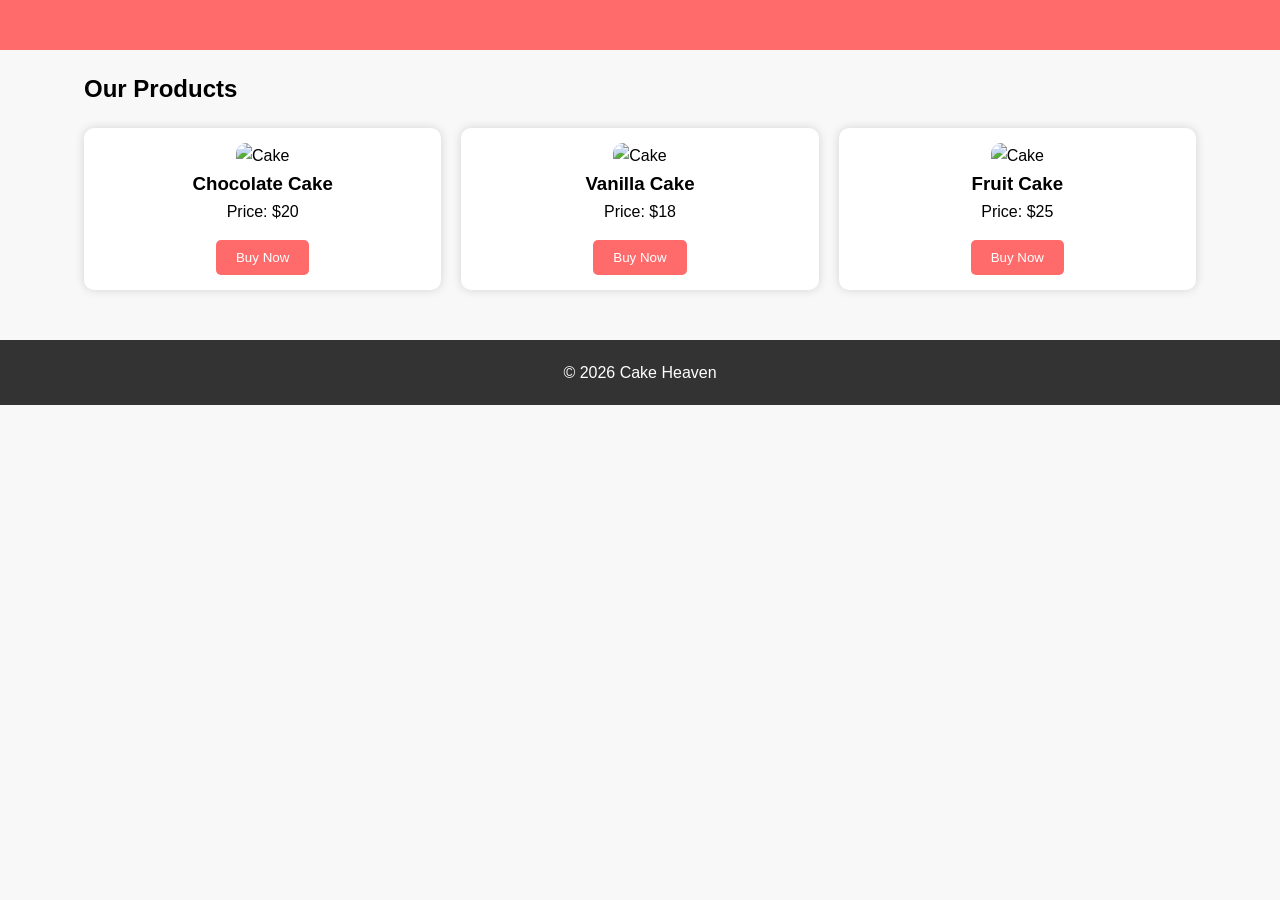
==== products.html @ 3074b8ce "Completed products page" ====
<!DOCTYPE html>
<html lang="en">
<head>
    <meta charset="UTF-8">
    <meta name="viewport" content="width=device-width, initial-scale=1.0">
    <title>Products</title>
    <link rel="stylesheet" href="style.css">
</head>
<body>

<!--
Name: Golam Kibria Jihad
ID: 2420458
-->

<header>
    <!-- একই header -->
</header>

<nav>
    <!-- Home | Products | Contact -->
</nav>

<div class="container">

    <h2>Our Products</h2>

    <!-- ২–৩টি paragraph -->

    <div class="grid-box">

        <div class="grid-item">
            <img src="Images/cake4.jpg" alt="Cake">
            <h3>Chocolate Cake</h3>
            <p>Price: $20</p>
            <button onclick="orderNow()">Buy Now</button>
        </div>

        <div class="grid-item">
            <img src="Images/cake5.jpg" alt="Cake">
            <h3>Vanilla Cake</h3>
            <p>Price: $18</p>
            <button onclick="orderNow()">Buy Now</button>
        </div>

        <div class="grid-item">
            <img src="Images/cake6.jpg" alt="Cake">
            <h3>Fruit Cake</h3>
            <p>Price: $25</p>
            <button onclick="orderNow()">Buy Now</button>
        </div>

    </div>

</div>

<footer>
    <p>© 2026 Cake Heaven</p>
</footer>

<script src="script.js"></script>

</body>
</html>
---- style.css ----
*{
    margin:0;
    padding:0;
    box-sizing:border-box;
}

body{
    font-family:Arial, sans-serif;
    background:#f8f8f8;
    line-height:1.6;
}

header{
    background:#ff6b6b;
    color:white;
    text-align:center;
    padding:25px;
}

nav{
    background:#333;
    display:flex;
    justify-content:center;
}

nav a{
    color:white;
    text-decoration:none;
    padding:15px 25px;
    transition:0.3s;
}

nav a:hover{
    background:#ff6b6b;
}

.container{
    width:90%;
    margin:auto;
    padding:20px;
}

.flex-box{
    display:flex;
    justify-content:space-around;
    gap:20px;
    flex-wrap:wrap;
    margin-top:20px;
}

.flex-item{
    width:300px;
    background:white;
    border-radius:10px;
    padding:15px;
    text-align:center;
    box-shadow:0px 0px 10px lightgray;
}

.grid-box{
    display:grid;
    grid-template-columns:repeat(3,1fr);
    gap:20px;
    margin-top:20px;
}

.grid-item{
    background:white;
    border-radius:10px;
    padding:15px;
    text-align:center;
    box-shadow:0px 0px 10px lightgray;
}

img{
    width:100%;
    height:220px;
    object-fit:cover;
    border-radius:10px;
}

button{
    margin-top:15px;
    background:#ff6b6b;
    color:white;
    border:none;
    padding:10px 20px;
    cursor:pointer;
    border-radius:5px;
}

button:hover{
    background:black;
}

footer{
    background:#333;
    color:white;
    text-align:center;
    padding:20px;
    margin-top:30px;
}

@media(max-width:768px){

.grid-box{
grid-template-columns:1fr;
}

}
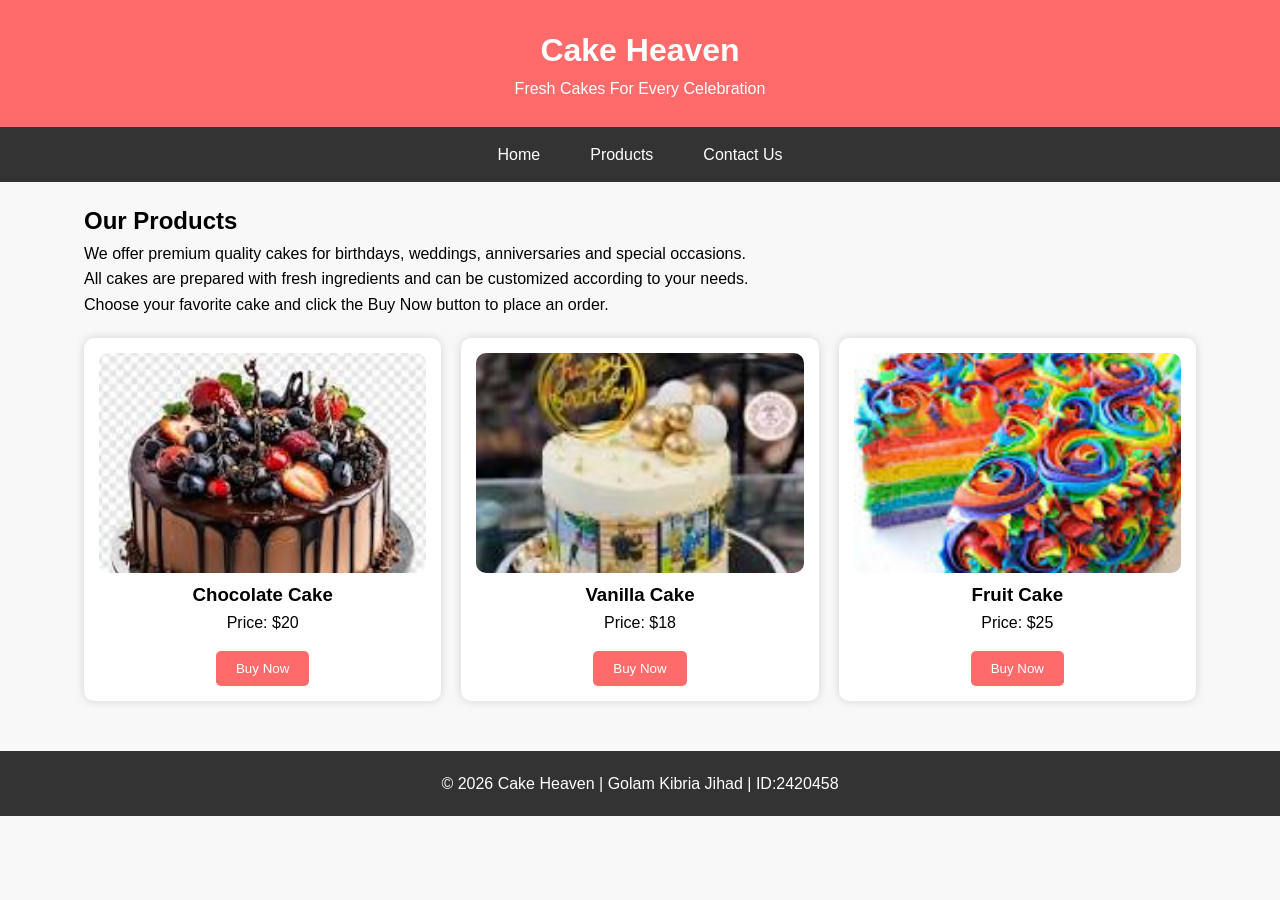
==== commit e61d44a5: "Updated contact page content" ====
--- a/products.html
+++ b/products.html
@@ -3,7 +3,7 @@
 <head>
     <meta charset="UTF-8">
     <meta name="viewport" content="width=device-width, initial-scale=1.0">
-    <title>Products</title>
+    <title>Cake Heaven | Products</title>
     <link rel="stylesheet" href="style.css">
 </head>
 <body>
@@ -11,54 +11,65 @@
 <!--
 Name: Golam Kibria Jihad
 ID: 2420458
--->
-
-<header>
-    <!-- একই header -->
+--><header>
+    <h1>Cake Heaven</h1>
+    <p>Fresh Cakes For Every Celebration</p>
 </header>
 
 <nav>
-    <!-- Home | Products | Contact -->
+    <a href="index.html">Home</a>
+    <a href="products.html">Products</a>
+    <a href="contact.html">Contact Us</a>
 </nav>
 
 <div class="container">
 
-    <h2>Our Products</h2>
+<h2>Our Products</h2>
 
-    <!-- ২–৩টি paragraph -->
+<p>
+We offer premium quality cakes for birthdays, weddings, anniversaries and
+special occasions.
+</p>
 
-    <div class="grid-box">
+<p>
+All cakes are prepared with fresh ingredients and can be customized according
+to your needs.
+</p>
 
-        <div class="grid-item">
-            <img src="Images/cake4.jpg" alt="Cake">
-            <h3>Chocolate Cake</h3>
-            <p>Price: $20</p>
-            <button onclick="orderNow()">Buy Now</button>
-        </div>
+<p>
+Choose your favorite cake and click the Buy Now button to place an order.
+</p>
 
-        <div class="grid-item">
-            <img src="Images/cake5.jpg" alt="Cake">
-            <h3>Vanilla Cake</h3>
-            <p>Price: $18</p>
-            <button onclick="orderNow()">Buy Now</button>
-        </div>
+<div class="grid-box">
 
-        <div class="grid-item">
-            <img src="Images/cake6.jpg" alt="Cake">
-            <h3>Fruit Cake</h3>
-            <p>Price: $25</p>
-            <button onclick="orderNow()">Buy Now</button>
-        </div>
+<div class="grid-item">
+<img src="Images/cake4.jpg" alt="Chocolate Cake">
+<h3>Chocolate Cake</h3>
+<p>Price: $20</p>
+<button onclick="orderNow()">Buy Now</button>
+</div>
 
-    </div>
+<div class="grid-item">
+<img src="Images/cake5.jpg" alt="Vanilla Cake">
+<h3>Vanilla Cake</h3>
+<p>Price: $18</p>
+<button onclick="orderNow()">Buy Now</button>
+</div>
+
+<div class="grid-item">
+<img src="Images/cake6.jpg" alt="Fruit Cake">
+<h3>Fruit Cake</h3>
+<p>Price: $25</p>
+<button onclick="orderNow()">Buy Now</button>
+</div>
+
+</div>
 
 </div>
 
 <footer>
-    <p>© 2026 Cake Heaven</p>
+<p>© 2026 Cake Heaven | Golam Kibria Jihad | ID:2420458</p>
 </footer>
-
 <script src="script.js"></script>
-
 </body>
 </html>
